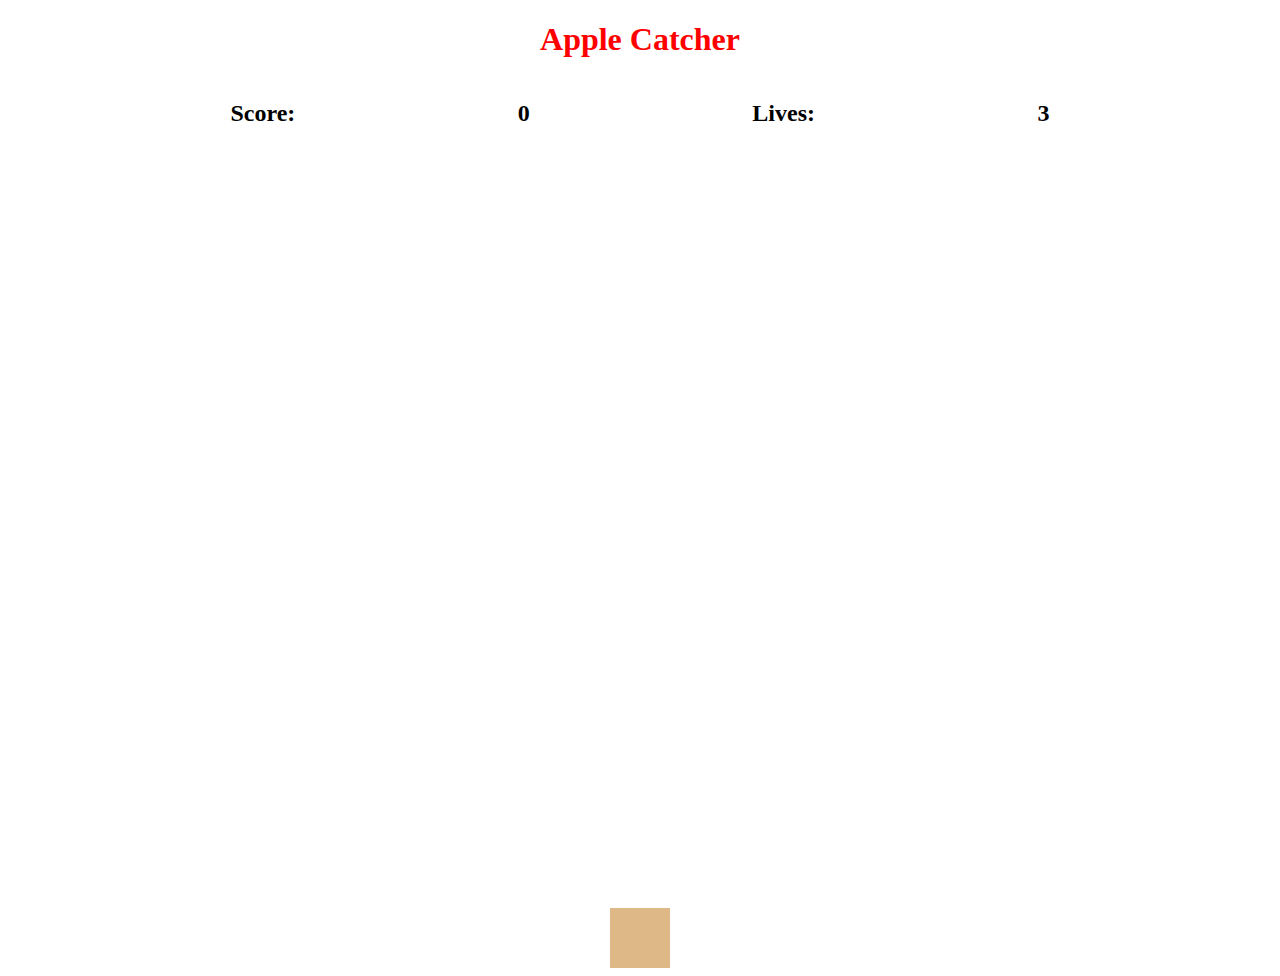
==== index.html @ f37f925f "tightened up apple catching" ====
<!DOCTYPE html>
<html lang="en">

<head>
    <meta charset="UTF-8">
    <meta http-equiv="X-UA-Compatible" content="IE=edge">
    <meta name="viewport" content="width=device-width, initial-scale=1.0">
    <link rel="stylesheet" href="style.css">
    <script defer src="app.js"></script>
    <title>Apple Catcher!</title>
</head>

<body>
    <h1>Apple Catcher</h1>
    <section class='life-count'>
        <h2>Score:</h2>
        <h2 id='Score'>0</h2>
        <h2>Lives:</h2>
        <h2 id='Lives'>3</h2>
    </section>
    <div class="play-area">
        <h1 class='ghost' id='loser'>GAME OVER</h1>
        <!-- <h1 class='ghost' id='final-score'></h1> -->
        <span class='Basket' id='basket'></span>
    </div>

</body>

</html>
---- style.css ----
body {
    /* display: flex;
    flex-direction: column;
    align-items: center;
    justify-content: center; */
    height: 100%;
    width: auto;
    
}

h1 {
    color: red;
    text-align: center;
}

.life-count {
    display: flex;
    justify-content:space-evenly;
    

}

.play-area {
    /* display: flex;
    justify-content: center; */
    height: 800px;
    width: 800px;
    position: relative; 
    margin: 0 auto;   
   
    
    
}

.Apple {
    margin: 10px;
    position:absolute;
    height: 50px;
    width: 50px;
    border-radius: 50%;
    background-image: url("https://www.clipartmax.com/png/middle/29-294937_apple-red-apple-cartoon-png.png");
    background-position: center;
    background-size:60px 60px; 
    background-repeat: no-repeat;
    background-color: gold;
    
}

.Basket {
    height: 60px;
    width: 60px;
    position:absolute;
    top:740px;
    left:370px;    
    background-color: burlywood;
}
.ghost {
    opacity: 0;
    

}
.corporeal {
    opacity: 1;
    color: red;
    position:absolute;
    left:37%;
    bottom:50%;
}
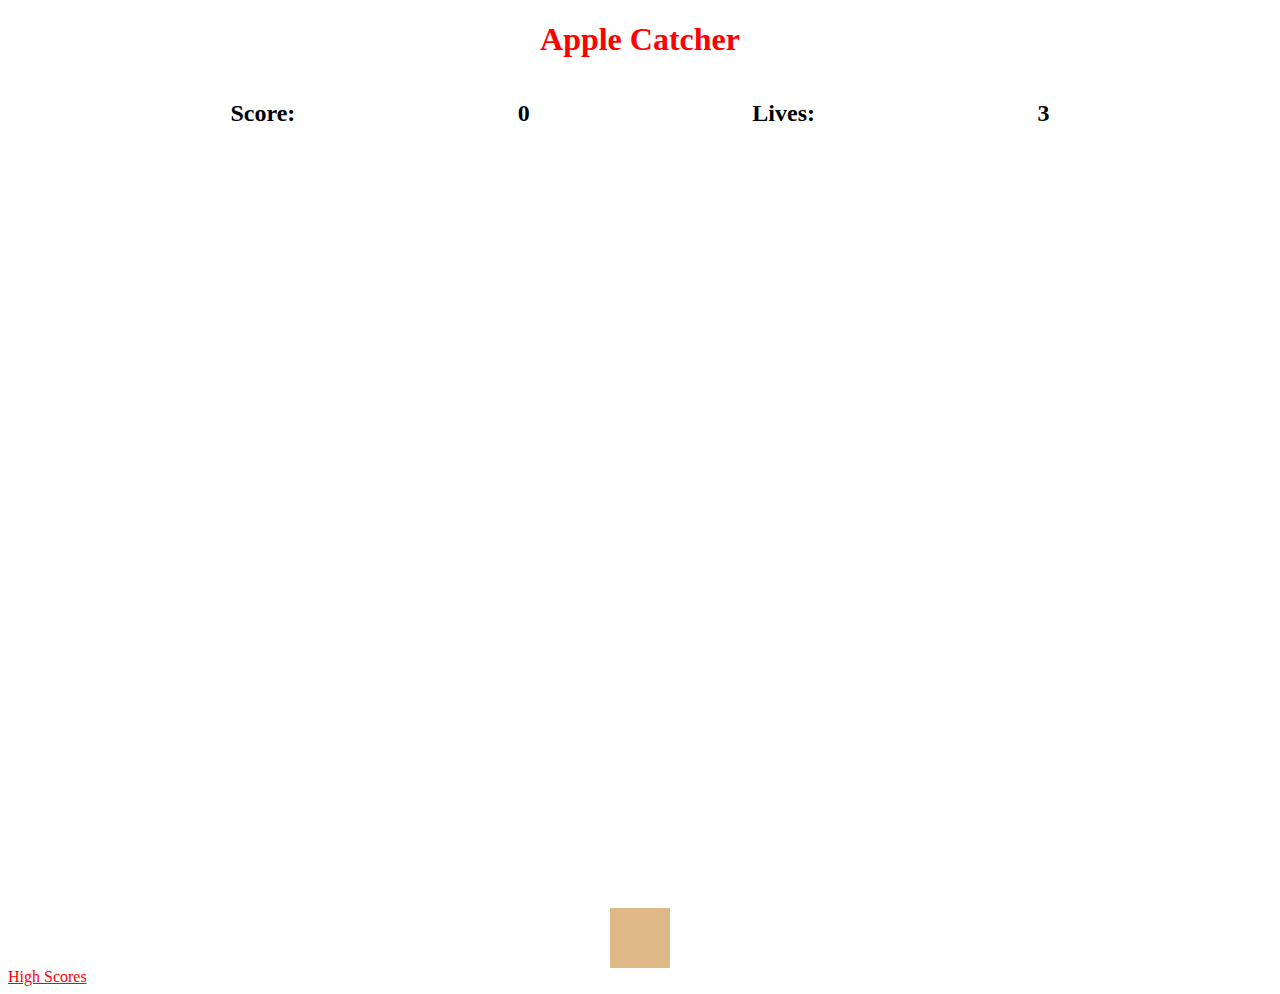
==== commit c1c08bc0: "background image high score page" ====
--- a/index.html
+++ b/index.html
@@ -12,17 +12,21 @@
 
 <body>
     <h1>Apple Catcher</h1>
+
     <section class='life-count'>
         <h2>Score:</h2>
         <h2 id='Score'>0</h2>
         <h2>Lives:</h2>
         <h2 id='Lives'>3</h2>
     </section>
-    <div class="play-area">
+    <div style="background-image: url('https://media1.thehungryjpeg.com/thumbs2/ori_3489674_ae138c1c790705db1753e27e66a251f9469a3716_cartoon-seamless-forest-vector-background-for-smartphone-app-and-compu.jpg')"
+        class="play-area">
         <h1 class='ghost' id='loser'>GAME OVER</h1>
-        <!-- <h1 class='ghost' id='final-score'></h1> -->
+
         <span class='Basket' id='basket'></span>
     </div>
+
+    <li><a href="score.html" class='high-score'>High Scores</a></li>
 
 </body>
 
--- a/style.css
+++ b/style.css
@@ -24,6 +24,9 @@
     /* display: flex;
     justify-content: center; */
     height: 800px;
+    background-position: center;
+    background-size:900px 900px;
+    background-repeat: no-repeat;
     width: 800px;
     position: relative; 
     margin: 0 auto;   
@@ -65,4 +68,12 @@
     position:absolute;
     left:37%;
     bottom:50%;
+}
+#enterscore {
+    left:45%
+}
+
+.high-score {
+    color: red;
+    left:50%
 }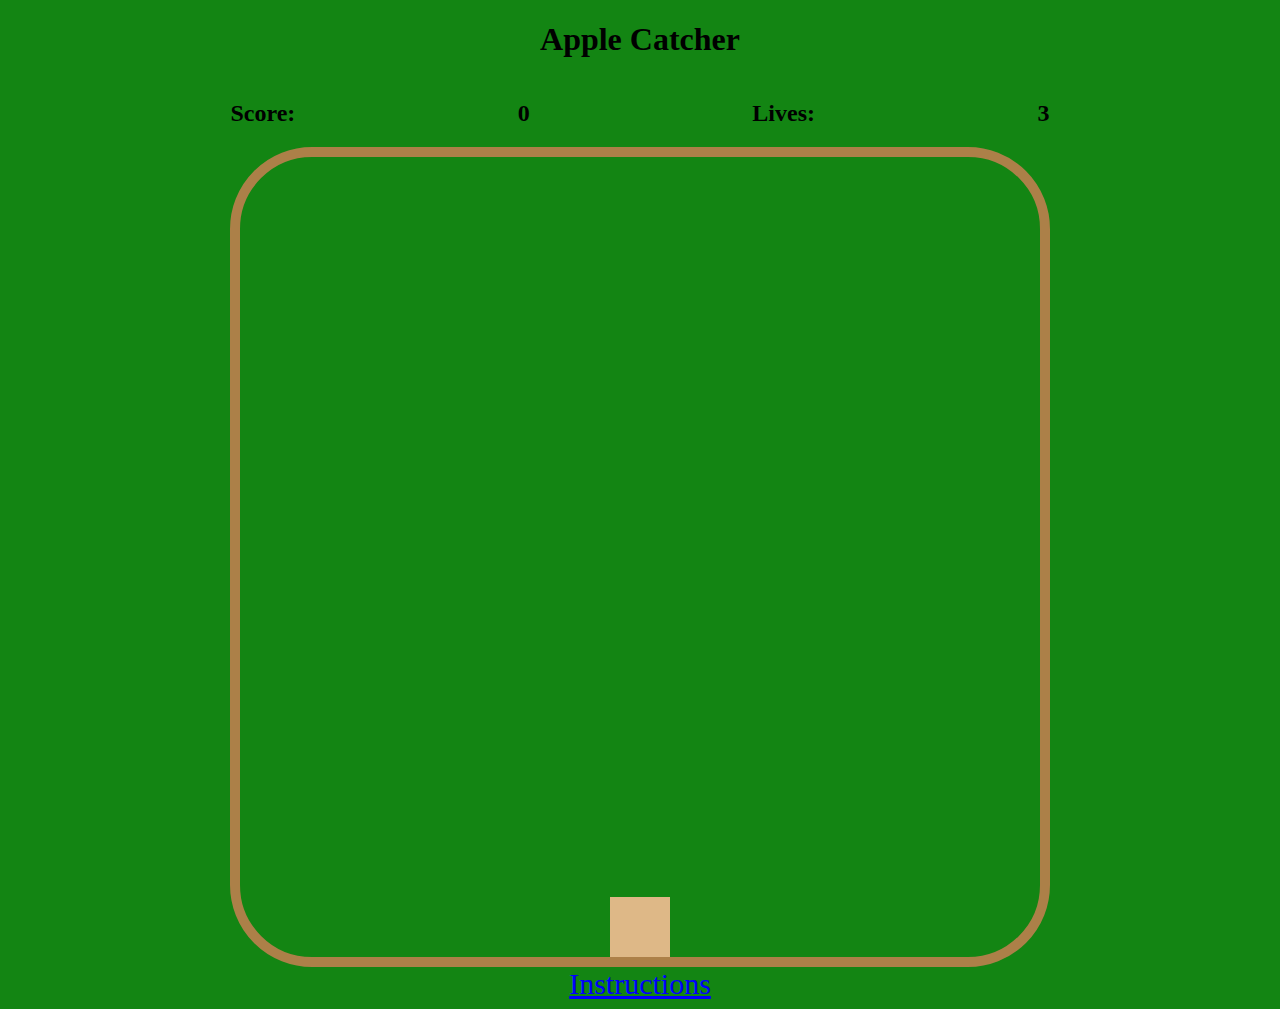
==== commit 260bd334: "mvp" ====
--- a/index.html
+++ b/index.html
@@ -26,7 +26,7 @@
         <span class='Basket' id='basket'></span>
     </div>
 
-    <li><a href="score.html" class='high-score'>High Scores</a></li>
+    <li><a href="score.html" class='high-score'>Instructions</a></li>
 
 </body>
 
--- a/style.css
+++ b/style.css
@@ -5,12 +5,15 @@
     justify-content: center; */
     height: 100%;
     width: auto;
+    background-color: rgb(19, 133, 19);
+    text-align: center;
     
 }
 
 h1 {
-    color: red;
+    color: black;
     text-align: center;
+    
 }
 
 .life-count {
@@ -23,6 +26,8 @@
 .play-area {
     /* display: flex;
     justify-content: center; */
+    border: solid rgb(172, 128, 72) 10px;
+    border-radius: 10%;
     height: 800px;
     background-position: center;
     background-size:900px 900px;
@@ -43,9 +48,9 @@
     border-radius: 50%;
     background-image: url("https://www.clipartmax.com/png/middle/29-294937_apple-red-apple-cartoon-png.png");
     background-position: center;
-    background-size:60px 60px; 
+    background-size:80px 80px; 
     background-repeat: no-repeat;
-    background-color: gold;
+    
     
 }
 
@@ -70,10 +75,20 @@
     bottom:50%;
 }
 #enterscore {
-    left:45%
+    justify-content:center;
 }
 
 .high-score {
-    color: red;
-    left:50%
+    color: blue;
+    left:50%;
+    text-align: center;
+}
+
+li {
+    font-size: 30px;
+}
+
+img {
+    border: solid rgb(172, 128, 72) 10px;
+    border-radius: 10%;
 }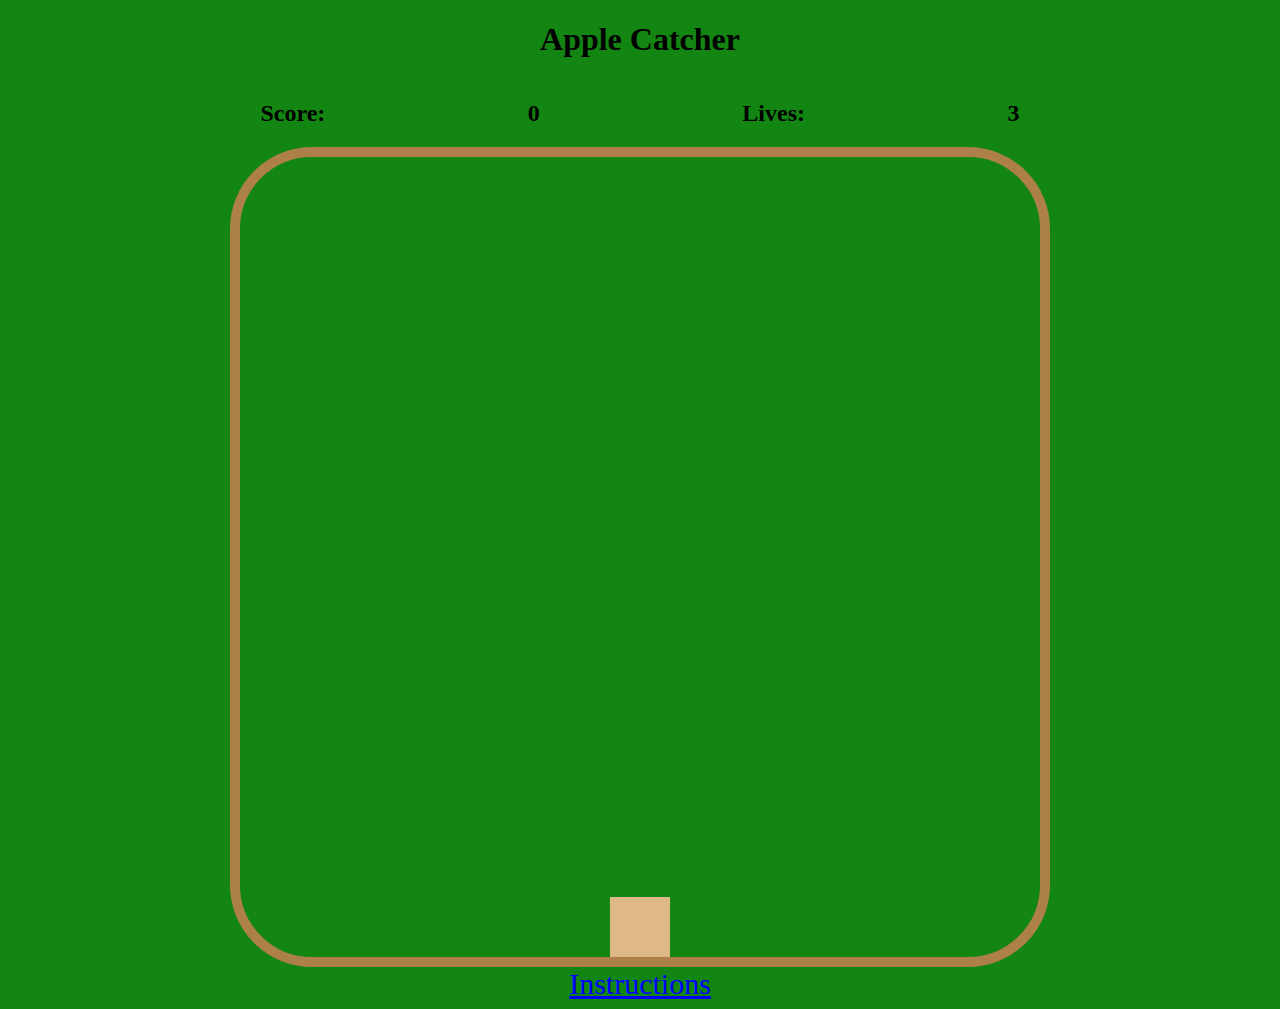
==== commit 8b602e72: "still mvp" ====
--- a/index.html
+++ b/index.html
@@ -14,9 +14,9 @@
     <h1>Apple Catcher</h1>
 
     <section class='life-count'>
-        <h2>Score:</h2>
+        <h2>Score: </h2>
         <h2 id='Score'>0</h2>
-        <h2>Lives:</h2>
+        <h2> Lives: </h2>
         <h2 id='Lives'>3</h2>
     </section>
     <div style="background-image: url('https://media1.thehungryjpeg.com/thumbs2/ori_3489674_ae138c1c790705db1753e27e66a251f9469a3716_cartoon-seamless-forest-vector-background-for-smartphone-app-and-compu.jpg')"
--- a/style.css
+++ b/style.css
@@ -17,8 +17,11 @@
 }
 
 .life-count {
+    padding: 0 50px 0 50px;
     display: flex;
     justify-content:space-evenly;
+    
+    
     
 
 }
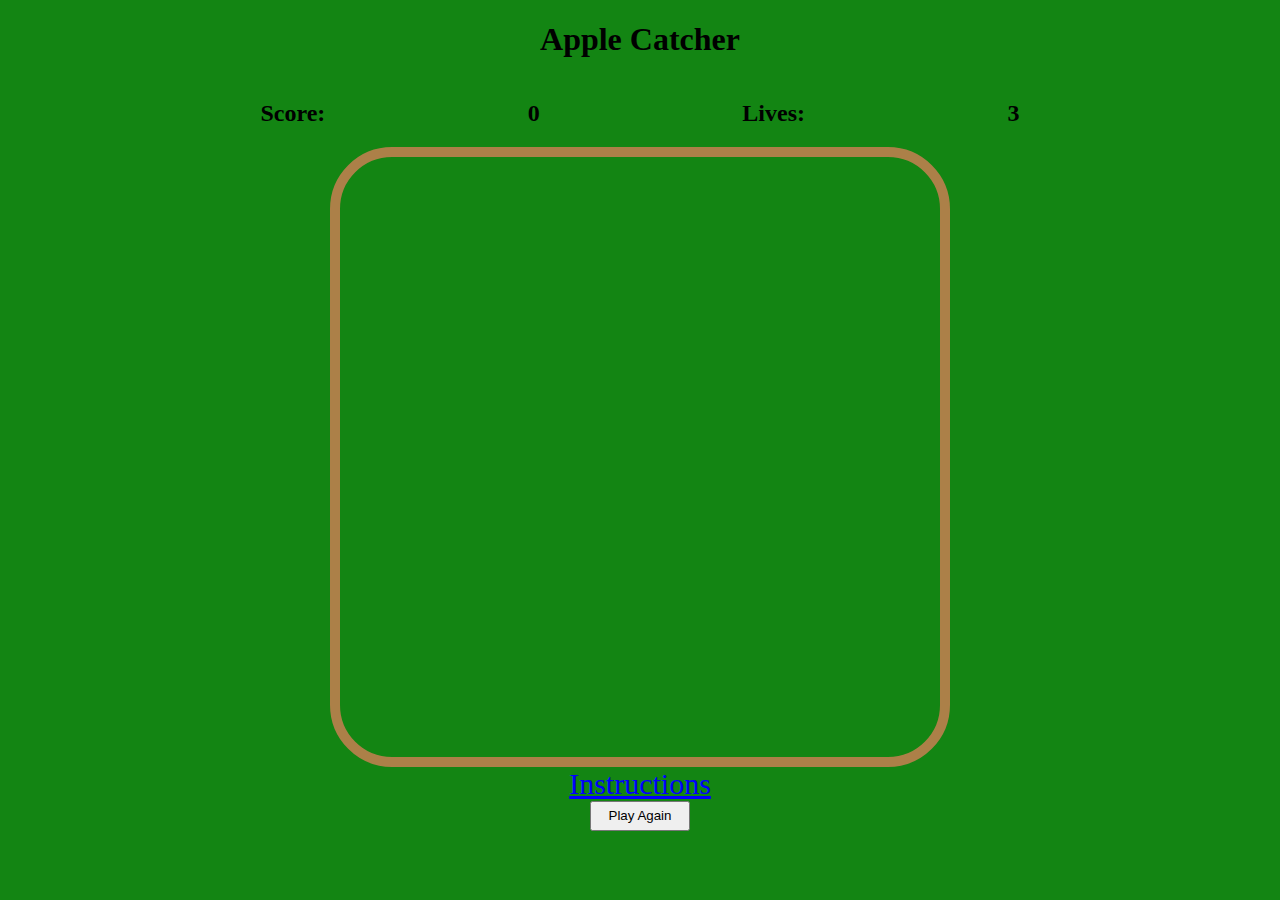
==== commit 0618715f: "broken play again" ====
--- a/index.html
+++ b/index.html
@@ -27,6 +27,7 @@
     </div>
 
     <li><a href="score.html" class='high-score'>Instructions</a></li>
+    <button id='play-again'>Play Again</button>
 
 </body>
 
--- a/style.css
+++ b/style.css
@@ -31,11 +31,11 @@
     justify-content: center; */
     border: solid rgb(172, 128, 72) 10px;
     border-radius: 10%;
-    height: 800px;
+    height: 600px;
     background-position: center;
-    background-size:900px 900px;
+    background-size:700px 700px;
     background-repeat: no-repeat;
-    width: 800px;
+    width: 600px;
     position: relative; 
     margin: 0 auto;   
    
@@ -60,10 +60,15 @@
 .Basket {
     height: 60px;
     width: 60px;
+    border-radius: 10%;
     position:absolute;
-    top:740px;
-    left:370px;    
-    background-color: burlywood;
+    top:540px;
+    left:370px;
+    background-image: url("https://thumbs.dreamstime.com/b/basket-texture-wooden-seamless-pattern-31172084.jpg"); 
+    background-size: contain;
+    background-position: center;
+    background-repeat: no-repeat;   
+    /* background-color: burlywood; */
 }
 .ghost {
     opacity: 0;
@@ -73,8 +78,9 @@
 .corporeal {
     opacity: 1;
     color: red;
+    background-color: black;
     position:absolute;
-    left:37%;
+    left:35%;
     bottom:50%;
 }
 #enterscore {
@@ -89,9 +95,15 @@
 
 li {
     font-size: 30px;
+    list-style: none;
 }
 
 img {
     border: solid rgb(172, 128, 72) 10px;
     border-radius: 10%;
+}
+
+#play-again {
+    height: 30px;
+    width: 100px;
 }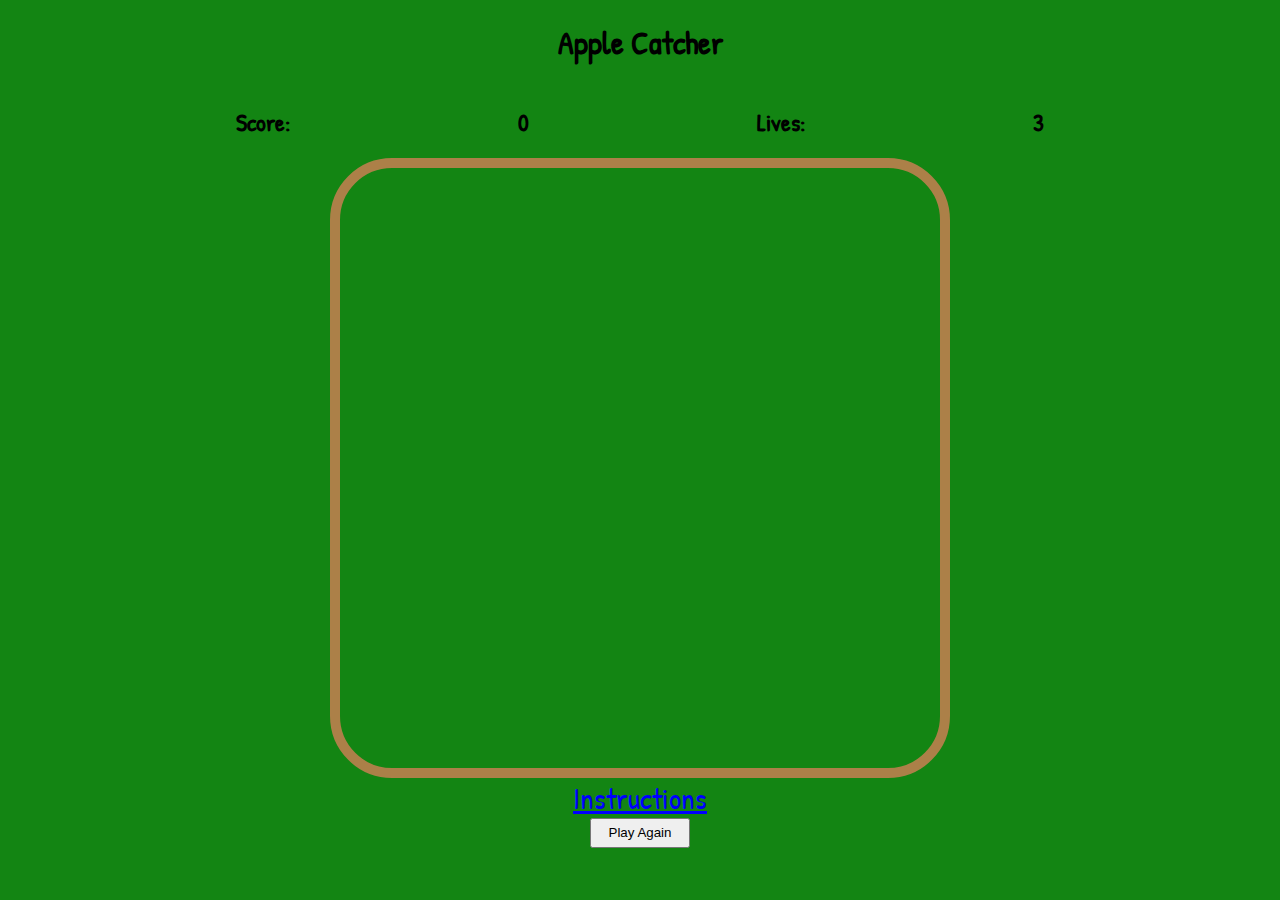
==== commit 17b6d7be: "updated README and commented out clear funtion, made button locationreload" ====
--- a/index.html
+++ b/index.html
@@ -7,6 +7,9 @@
     <meta name="viewport" content="width=device-width, initial-scale=1.0">
     <link rel="stylesheet" href="style.css">
     <script defer src="app.js"></script>
+    <link rel="preconnect" href="https://fonts.googleapis.com">
+    <link rel="preconnect" href="https://fonts.gstatic.com" crossorigin>
+    <link href="https://fonts.googleapis.com/css2?family=Patrick+Hand&display=swap" rel="stylesheet">
     <title>Apple Catcher!</title>
 </head>
 
--- a/style.css
+++ b/style.css
@@ -7,6 +7,7 @@
     width: auto;
     background-color: rgb(19, 133, 19);
     text-align: center;
+    font-family: 'Patrick Hand', cursive;
     
 }
 
@@ -17,9 +18,12 @@
 }
 
 .life-count {
-    padding: 0 50px 0 50px;
+    
     display: flex;
     justify-content:space-evenly;
+    position: relative;
+    
+    
     
     
     
@@ -80,7 +84,7 @@
     color: red;
     background-color: black;
     position:absolute;
-    left:35%;
+    left:39%;
     bottom:50%;
 }
 #enterscore {
